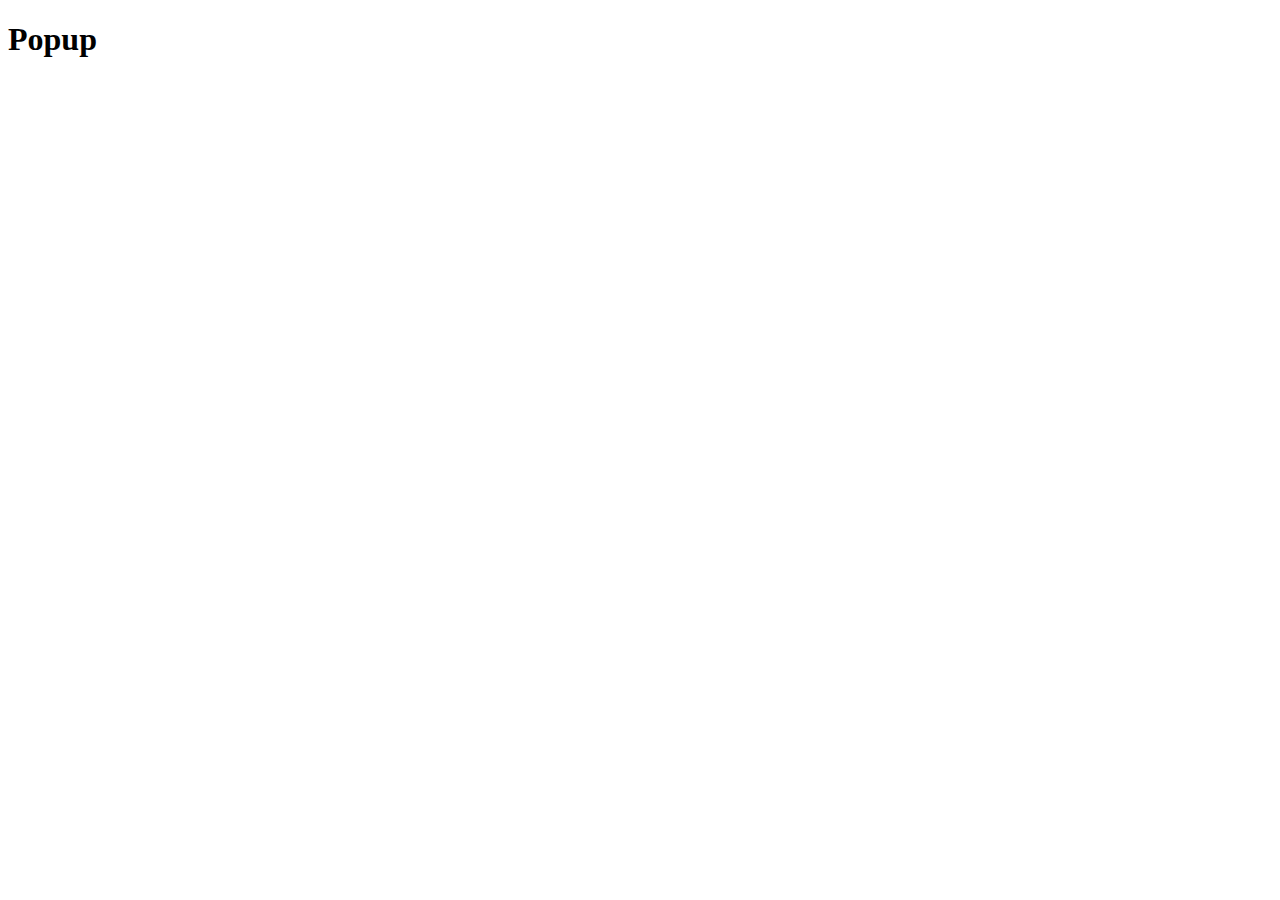
==== popup.html @ e36ffe8f "basic chrome extension" ====
<!DOCTYPE html>
<html lang="en">
<head>
    <meta charset="UTF-8">
    <meta name="viewport" content="width=device-width, initial-scale=1.0">
    <title>Popup</title>
</head>
<body>
    <h1>Popup</h1>
    <script src="popup.js"></script>
</body>
</html>
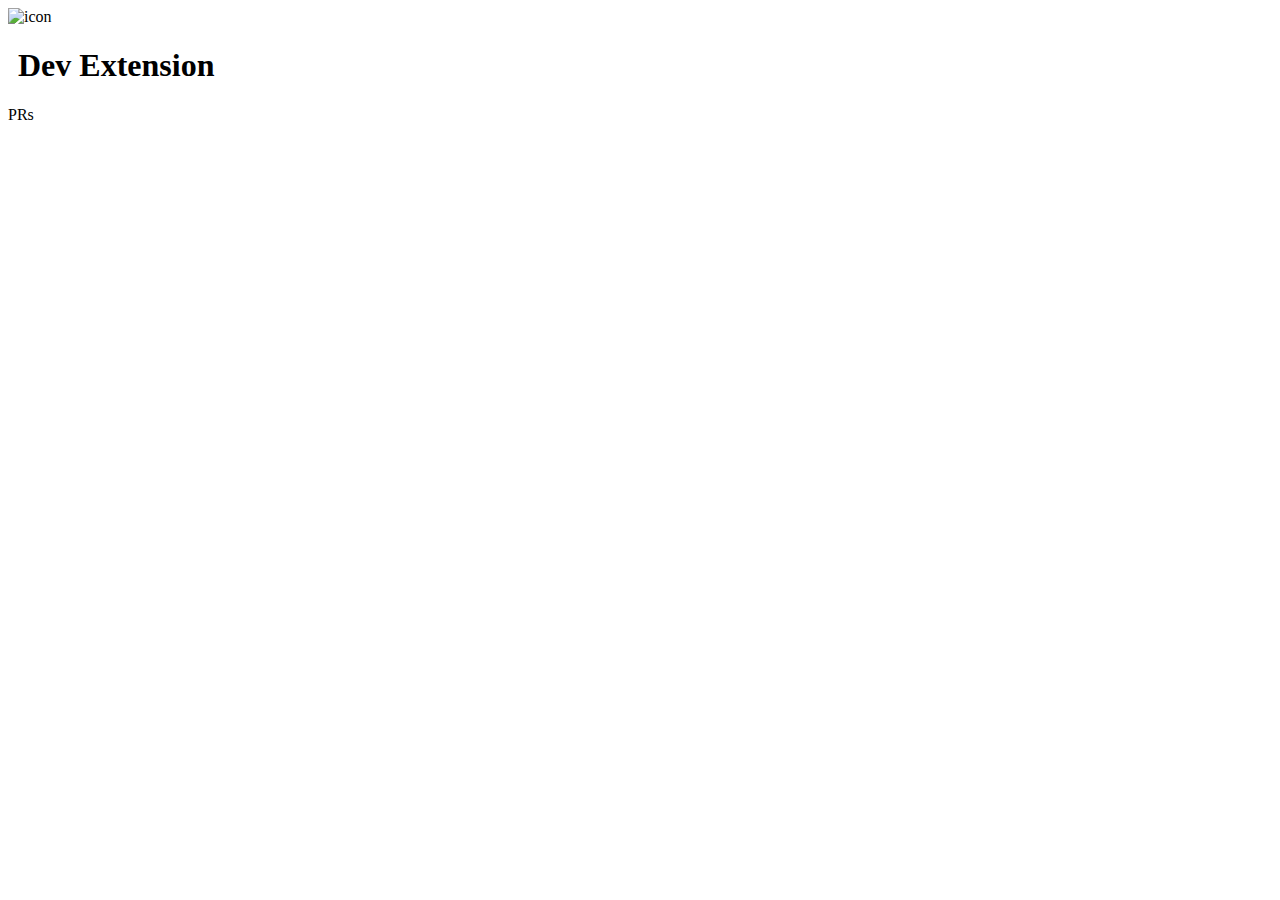
==== commit 06d8acc2: "added to the popup" ====
--- a/popup.html
+++ b/popup.html
@@ -4,9 +4,18 @@
     <meta charset="UTF-8">
     <meta name="viewport" content="width=device-width, initial-scale=1.0">
     <title>Popup</title>
+    <link rel="stylesheet" href="popup.css">
 </head>
 <body>
-    <h1>Popup</h1>
+    <div id="top-content">
+        <img src="icon128.jpg" alt="icon" width="50" height="50">
+        <h1 style="margin-left: 10px; width: 100%;">Dev Extension</h1>
+    </div>
+    <main class="main">
+        PRs
+        <ul id="news">
+        </ul>
+    </main>
     <script src="popup.js"></script>
 </body>
 </html>